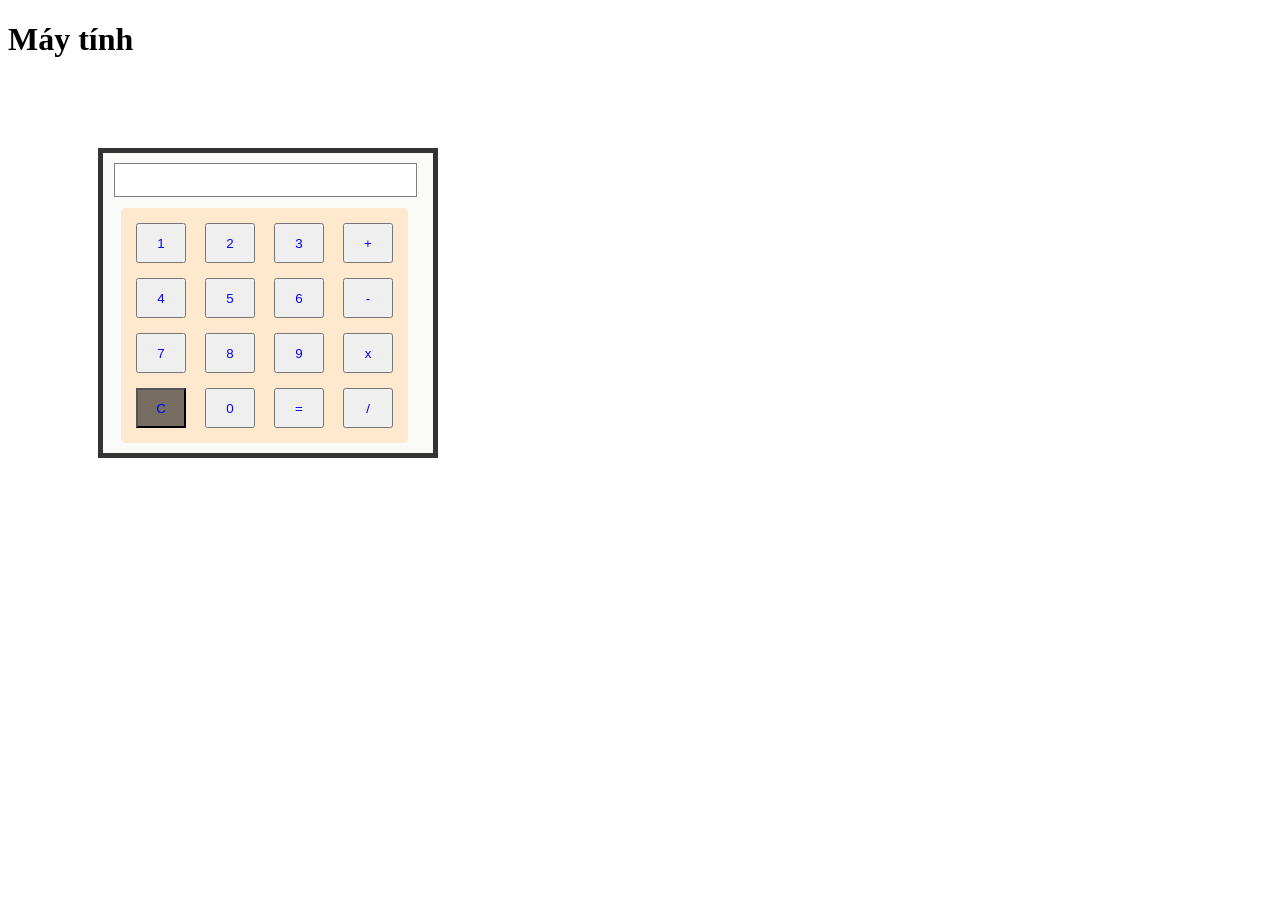
==== bai-tap/bai-tap-3-may-tinh/index.html @ 9061b2f8 "update bai-tap-3-may-tinh" ====
<!DOCTYPE html>
<html lang="en">
  <head>
    <meta charset="UTF-8" />
    <meta http-equiv="X-UA-Compatible" content="IE=edge" />
    <meta name="viewport" content="width=device-width, initial-scale=1.0" />
    <title>Máy tính</title>
    <link rel="stylesheet" href="./main.css" />
  </head>
  <body>
    <div class="all">
      <div class="text">
        <h1>Máy tính</h1>
      </div>
      <div class="calculator">
        <input class="display-box" id="result" type="text" />
        <div class="keys">
          <button class="style_bt" value="1" onclick="display('1')">1</button>
          <button class="style_bt" value="2" onclick="display('2')">2</button>
          <button class="style_bt" value="3" onclick="display('3')">3</button>
          <button class="style_bt" value="+" onclick="display('+')">+</button>
          <button class="style_bt" value="4" onclick="display('4')">4</button>
          <button class="style_bt" value="5" onclick="display('5')">5</button>
          <button class="style_bt" value="6" onclick="display('6')">6</button>
          <button class="style_bt" value="-" onclick="display('-')">-</button>
          <button class="style_bt" value="7" onclick="display('7')">7</button>
          <button class="style_bt" value="8" onclick="display('8')">8</button>
          <button class="style_bt" value="9" onclick="display('9')">9</button>
          <button class="style_bt" value="*" onclick="display('*')">x</button>
          <button
            style="background-color: rgba(4, 4, 4, 0.537)"
            class="style_bt"
            value="C"
            onclick="clearScreen()"
          >
            C
          </button>
          <button class="style_bt" value="0" onclick="display('0')">0</button>
          <button class="style_bt" value="=" onclick="calculate()">=</button>
          <button class="style_bt" value="/" onclick="display('/')">/</button>
        </div>
      </div>
    </div>
    <script src="./script.js"></script>
  </body>
</html>
---- bai-tap/bai-tap-3-may-tinh/main.css ----
.calculator {
    background-color: rgba(246, 246, 243, 0.559);
    width: 330px;
    height: 300px;
    border: 10px;
    margin-left:90px ;
    margin-top:90px;
    border: 5px solid #333;
}
.display-box{
    width: 90%;
    border: 1.5px solid rgba(51, 51, 51, 0.622);
    height: 30px;
    margin: 11px;
    margin-top:10px;
}
.keys {
    background-color: rgba(255, 228, 196, 0.779);
    border-radius: 5px;
    width: 87%;
    height: 235px;
    margin-left: 18px;

}

.style_bt {
    color: blue;
    width: 50px ;
    height: 40px ;
    border: 1.5 solid #333;
    padding: 0px;
    margin-top: 15px;
    margin-left: 15px;

    
}
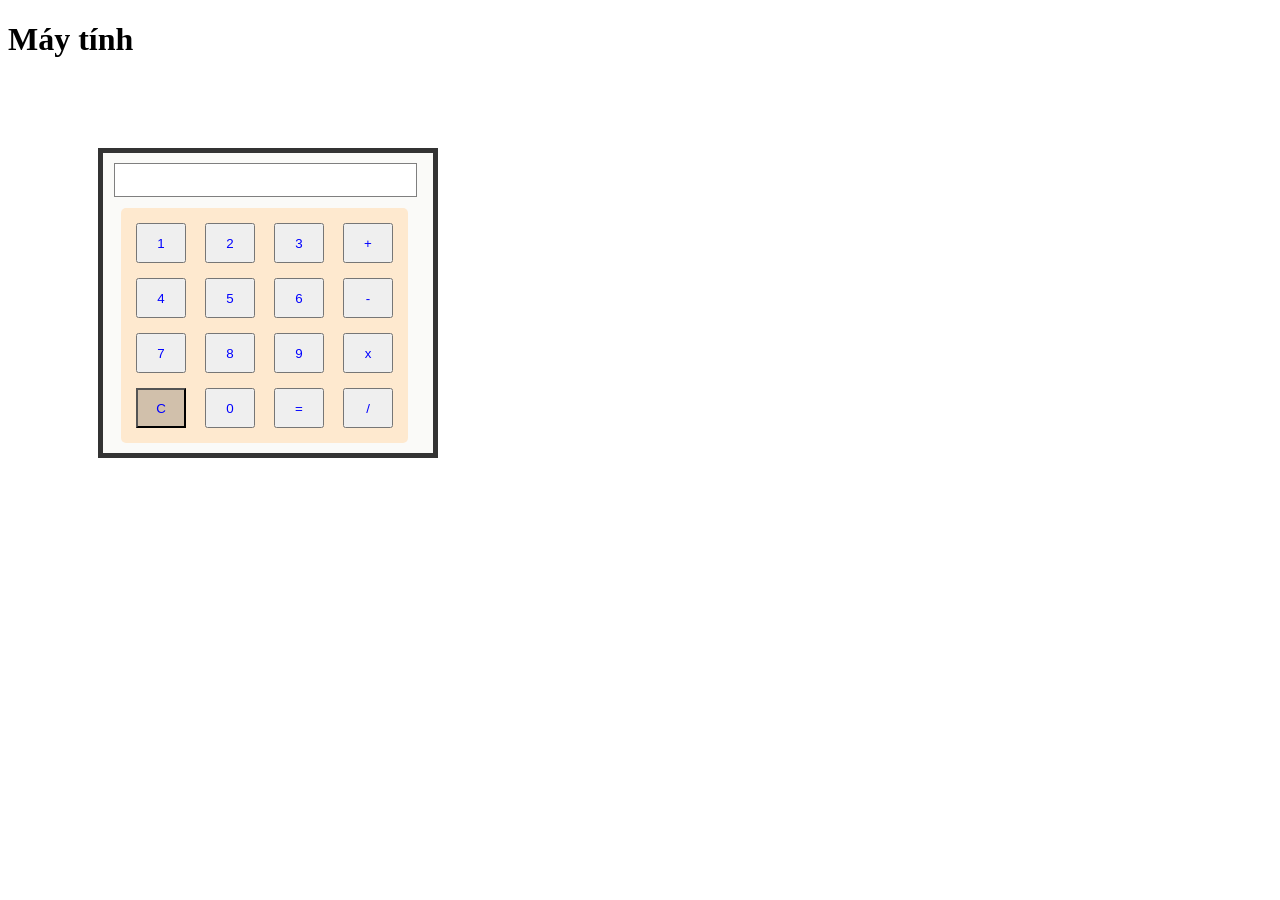
==== commit 342ee5c6: "update" ====
--- a/bai-tap/bai-tap-3-may-tinh/index.html
+++ b/bai-tap/bai-tap-3-may-tinh/index.html
@@ -28,7 +28,7 @@
           <button class="style_bt" value="9" onclick="display('9')">9</button>
           <button class="style_bt" value="*" onclick="display('*')">x</button>
           <button
-            style="background-color: rgba(4, 4, 4, 0.537)"
+            style="background-color: rgba(4, 4, 4, 0.178)"
             class="style_bt"
             value="C"
             onclick="clearScreen()"
--- a/bai-tap/bai-tap-3-may-tinh/main.css
+++ b/bai-tap/bai-tap-3-may-tinh/main.css
@@ -8,6 +8,7 @@
     border: 5px solid #333;
 }
 .display-box{
+    text-align: right;
     width: 90%;
     border: 1.5px solid rgba(51, 51, 51, 0.622);
     height: 30px;
